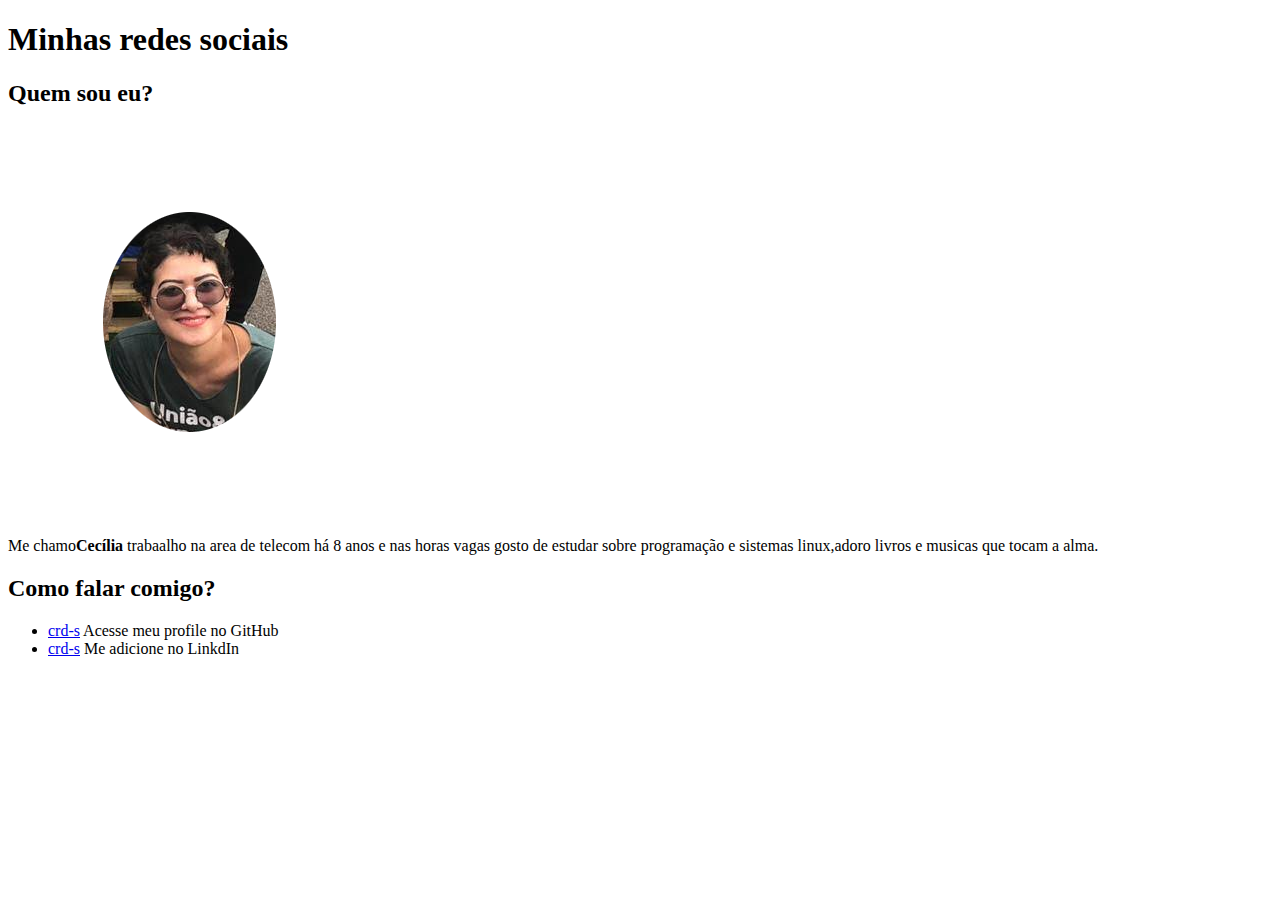
==== exe001/index.html @ e4234db4 "First commit" ====
<!DOCTYPE html>
<html lang="pt-br">
<head>
    <meta charset="UTF-8">
    <meta http-equiv="X-UA-Compatible" content="IE=edge">
    <meta name="viewport" content="width=device-width, initial-scale=1.0">
    <title>exe01</title>
</head>
<body>
    <h1> Minhas redes sociais </h1> 
    <h2> Quem sou eu?</h2>
       
    <img src ="foto.png" alt ="perfil">

    <p>Me chamo<strong>Cecília</strong> trabaalho na area de telecom há 8 anos e nas horas vagas gosto de estudar sobre programação e sistemas linux,adoro livros e musicas que tocam a alma.</p>

    <h2>Como falar comigo?</h2>
        <ul>
            <li><a href="https://github.com/crd-s" target="_blank" rel="external">crd-s</a> Acesse meu profile no GitHub</li>
            <li><link rel="shortcut icon" href="in.icon" type="image/x-icon"> <a href="https://www.linkedin.com/in/crd-s/" target="_blank" rel="external">crd-s</a> Me adicione no LinkdIn</li>
            
        </ul>

</body>
</html>
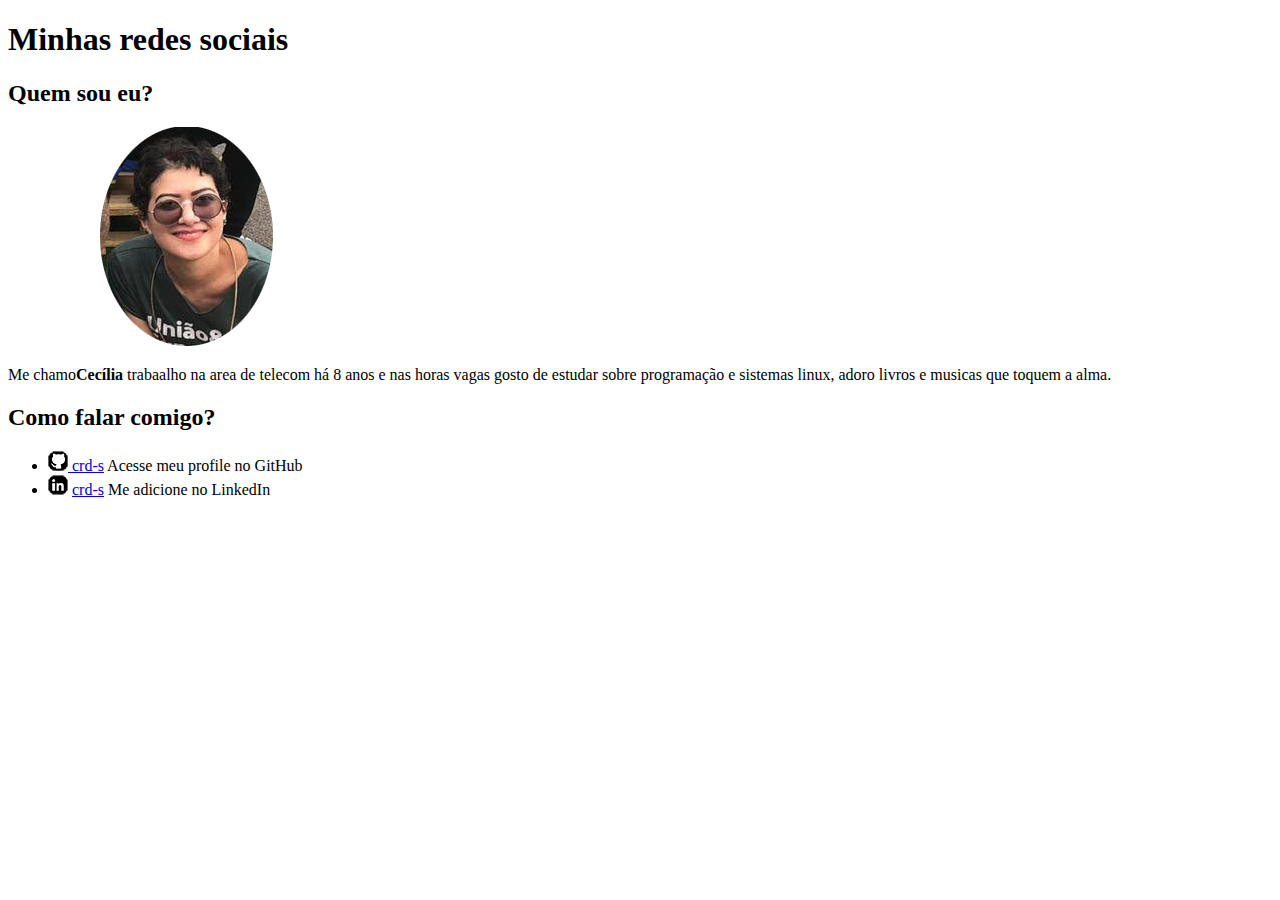
==== commit 7451a41b: "Adicionando icones das redes sociais" ====
--- a/exe001/index.html
+++ b/exe001/index.html
@@ -4,20 +4,21 @@
     <meta charset="UTF-8">
     <meta http-equiv="X-UA-Compatible" content="IE=edge">
     <meta name="viewport" content="width=device-width, initial-scale=1.0">
-    <title>exe01</title>
+    <link rel="shortcut icon" href="grl.ico" type="image/x-icon">
+    <title>Quem sou eu?</title>
 </head>
 <body>
     <h1> Minhas redes sociais </h1> 
     <h2> Quem sou eu?</h2>
-       
+
     <img src ="foto.png" alt ="perfil">
-
-    <p>Me chamo<strong>Cecília</strong> trabaalho na area de telecom há 8 anos e nas horas vagas gosto de estudar sobre programação e sistemas linux,adoro livros e musicas que tocam a alma.</p>
+    
+    <p>Me chamo<strong>Cecília</strong> trabaalho na area de telecom há 8 anos e nas horas vagas gosto de estudar sobre programação e sistemas linux, adoro livros e musicas que toquem a alma.</p>
 
     <h2>Como falar comigo?</h2>
         <ul>
-            <li><a href="https://github.com/crd-s" target="_blank" rel="external">crd-s</a> Acesse meu profile no GitHub</li>
-            <li><link rel="shortcut icon" href="in.icon" type="image/x-icon"> <a href="https://www.linkedin.com/in/crd-s/" target="_blank" rel="external">crd-s</a> Me adicione no LinkdIn</li>
+            <li><img src="github.png" rel="icon-github"><a href="https://github.com/crd-s" target="_blank" rel="external"> crd-s</a> Acesse meu profile no GitHub</li>
+            <li><img src="in.png" rel="icon-linkedin"> <a href="https://www.linkedin.com/in/crd-s/" target="_blank" rel="external"> crd-s</a> Me adicione no LinkedIn</li>
             
         </ul>
 
